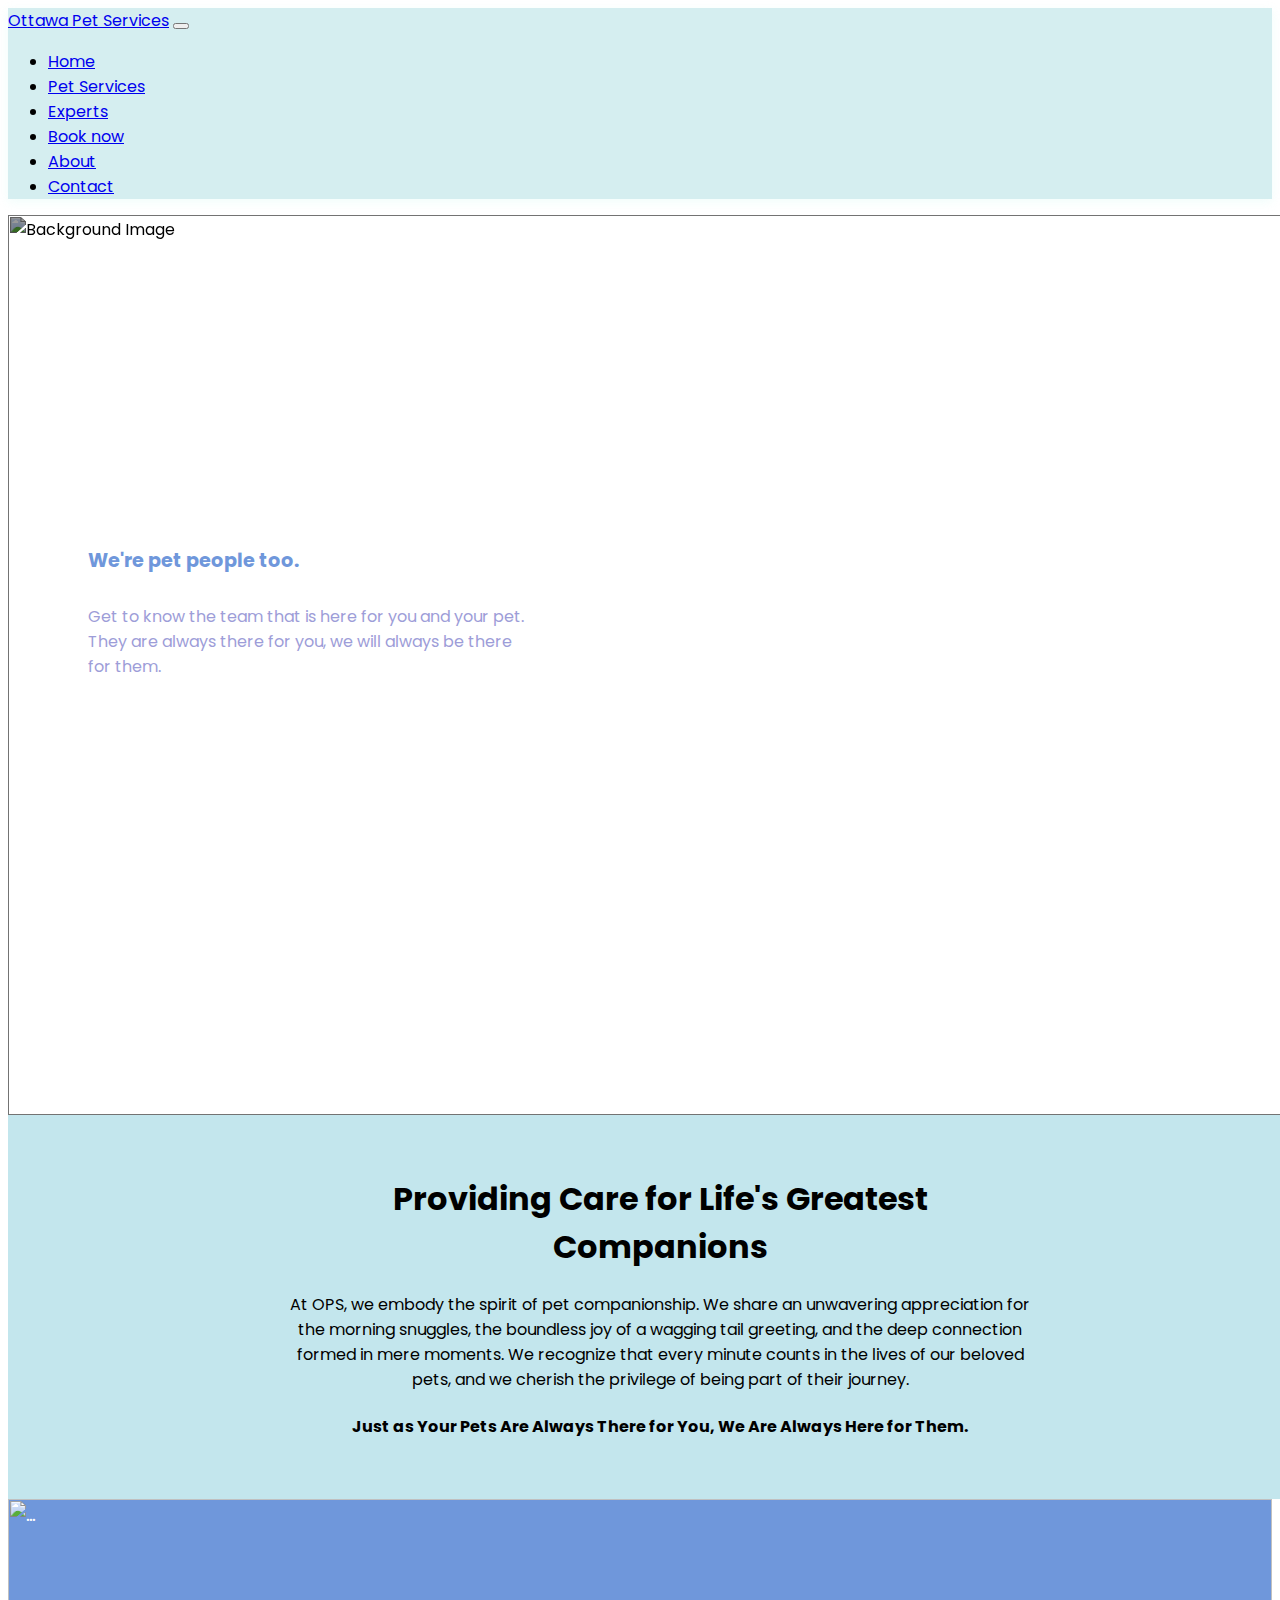
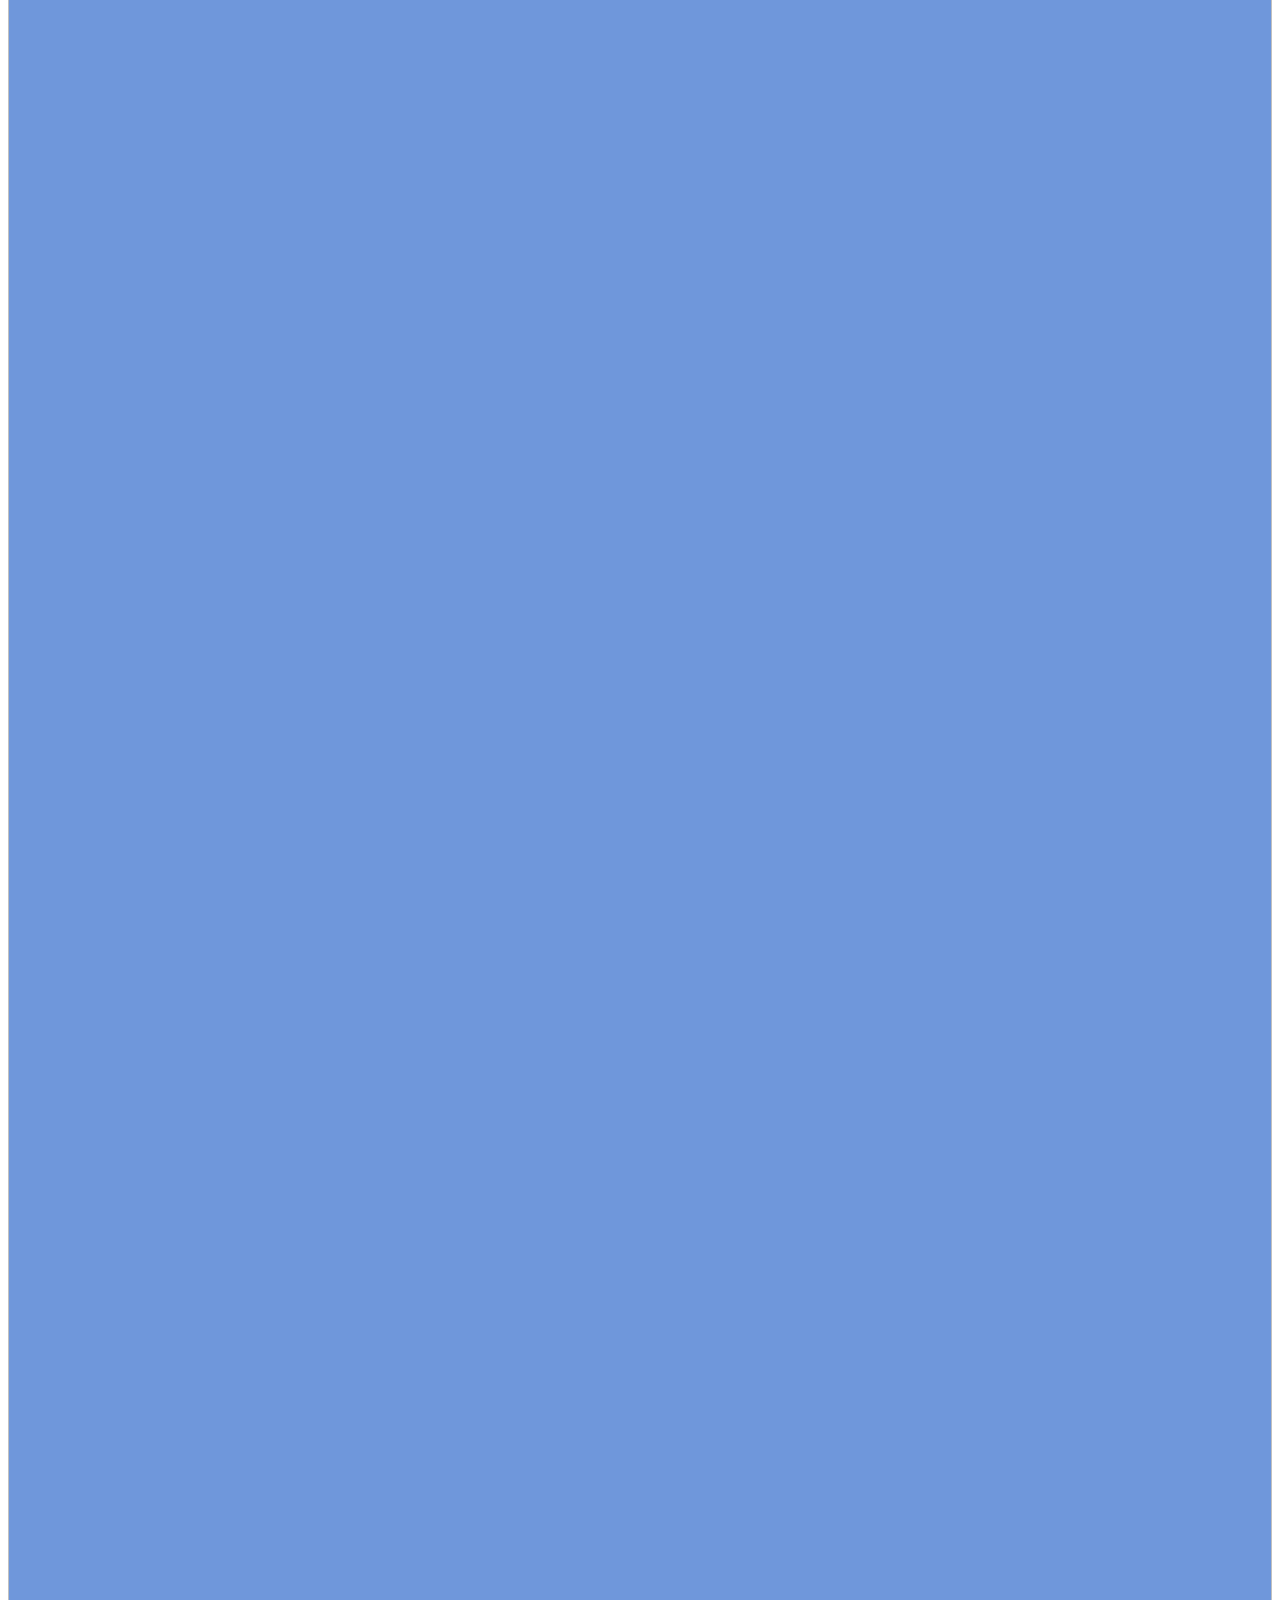
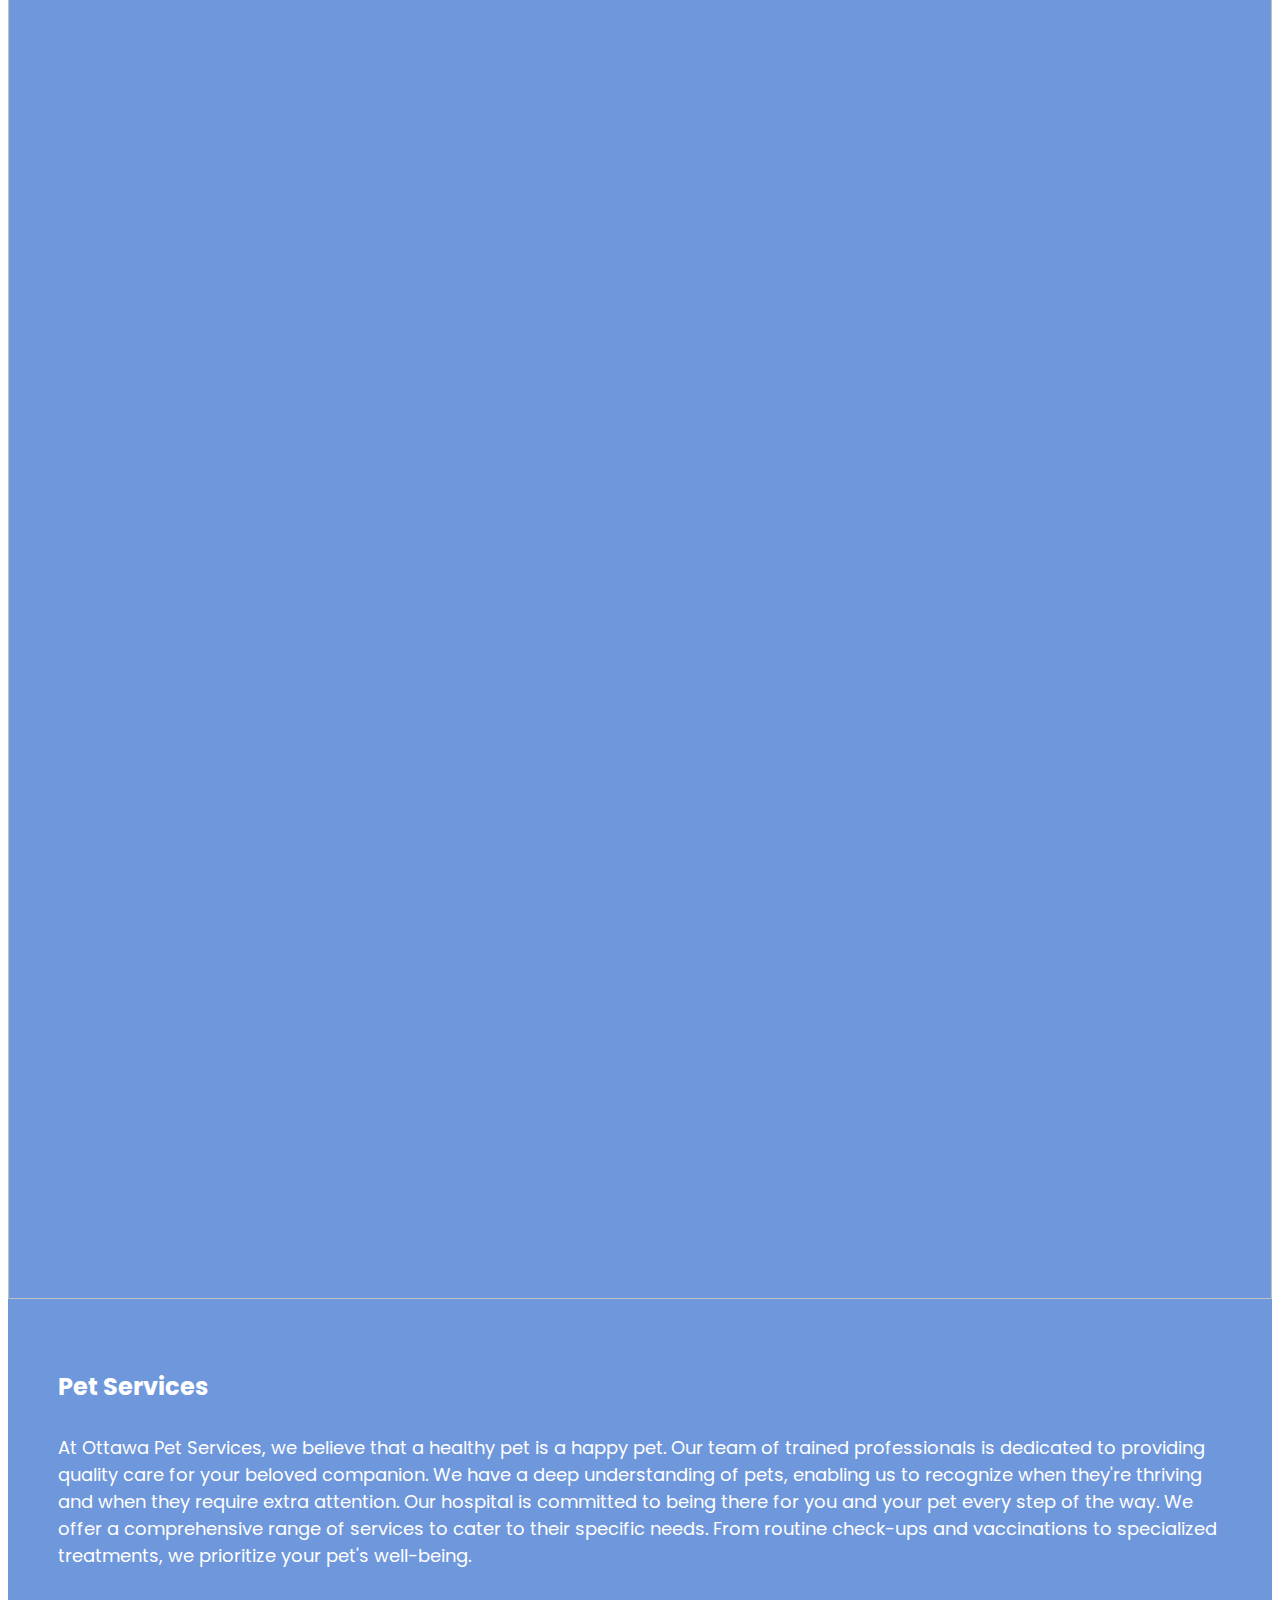
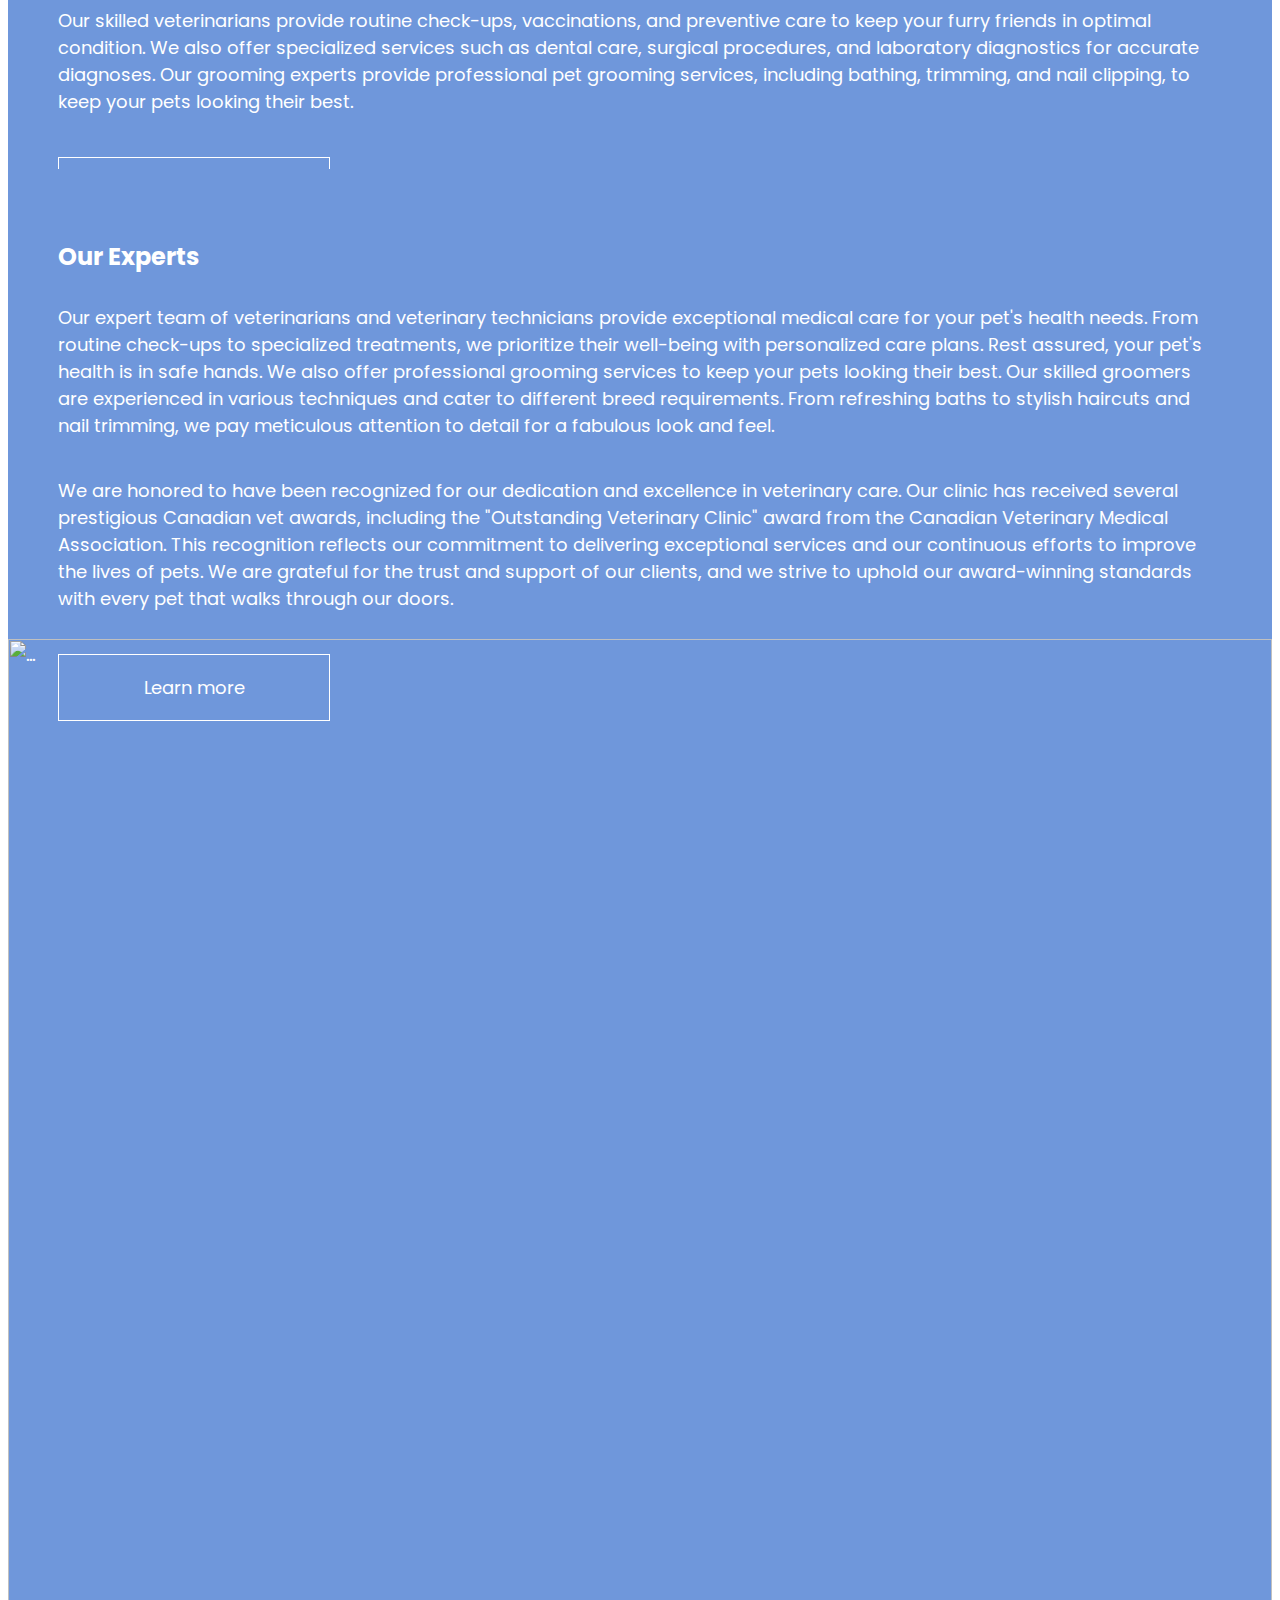
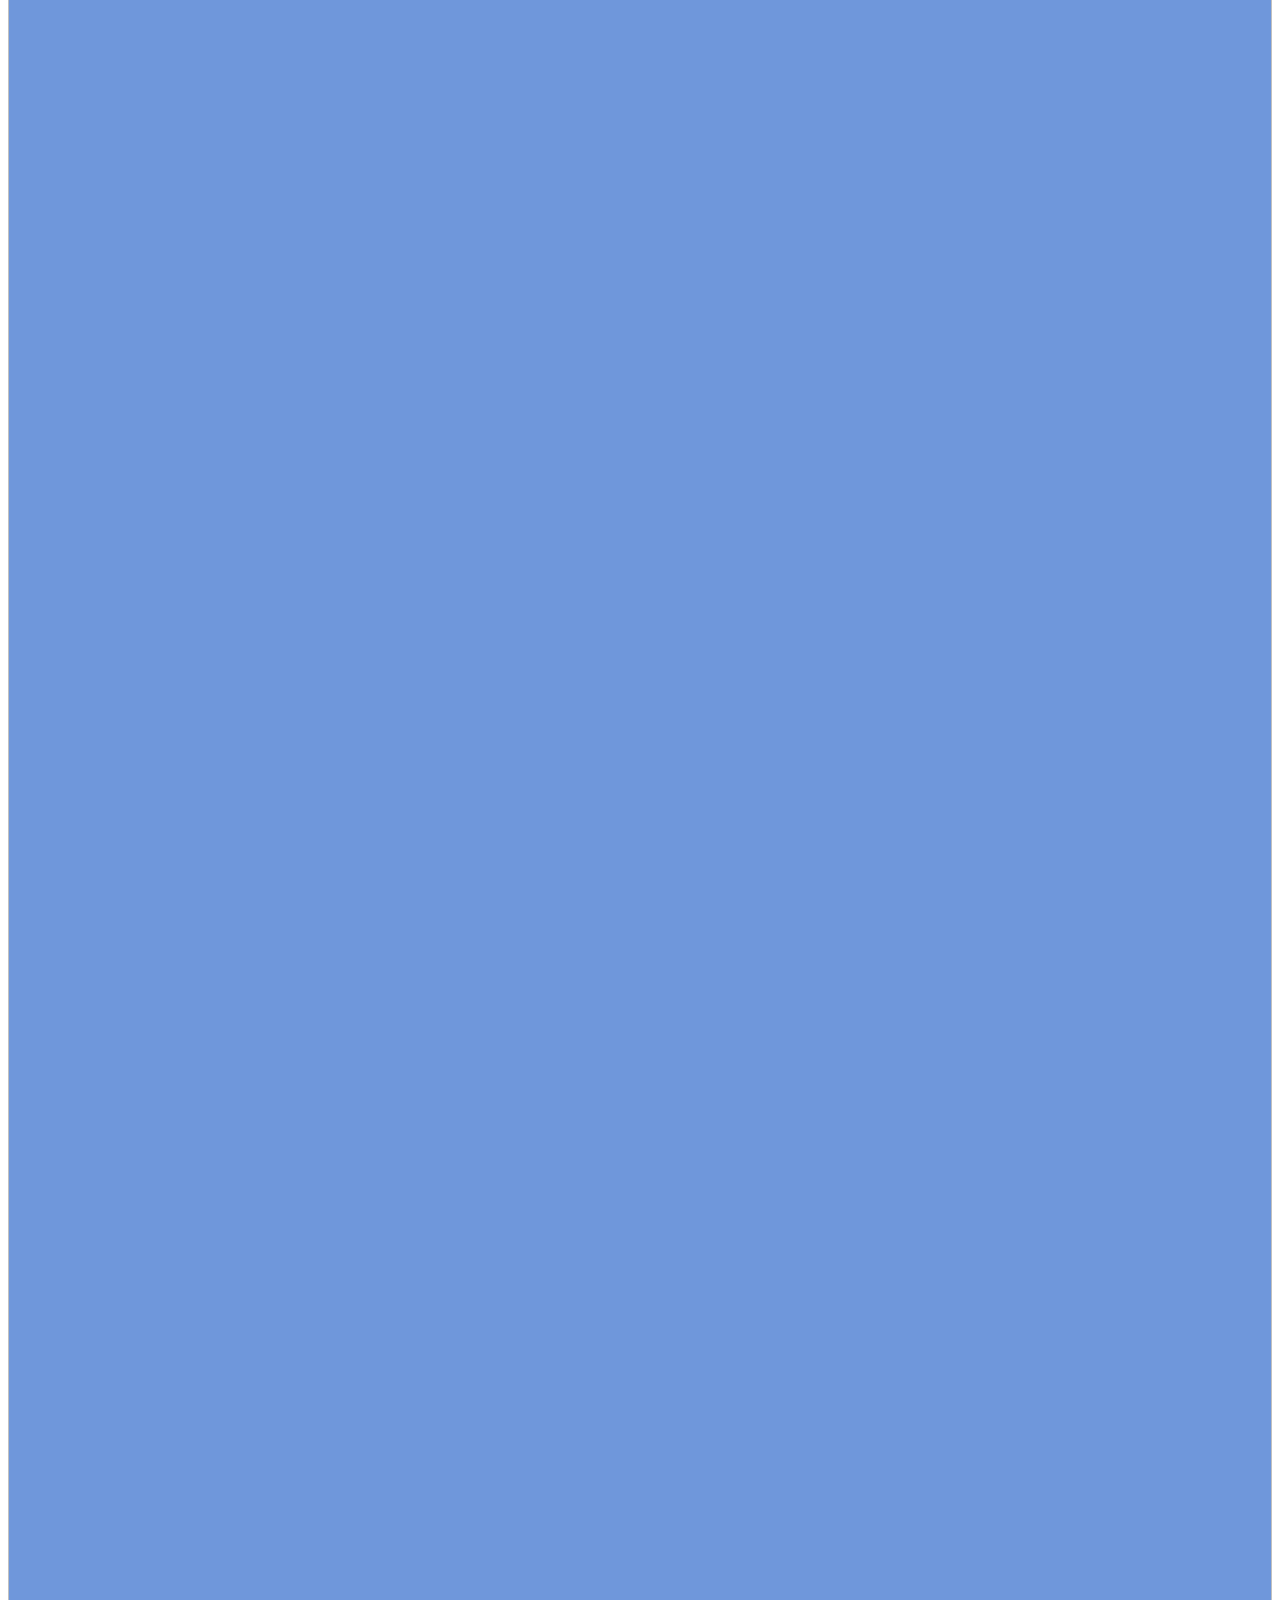
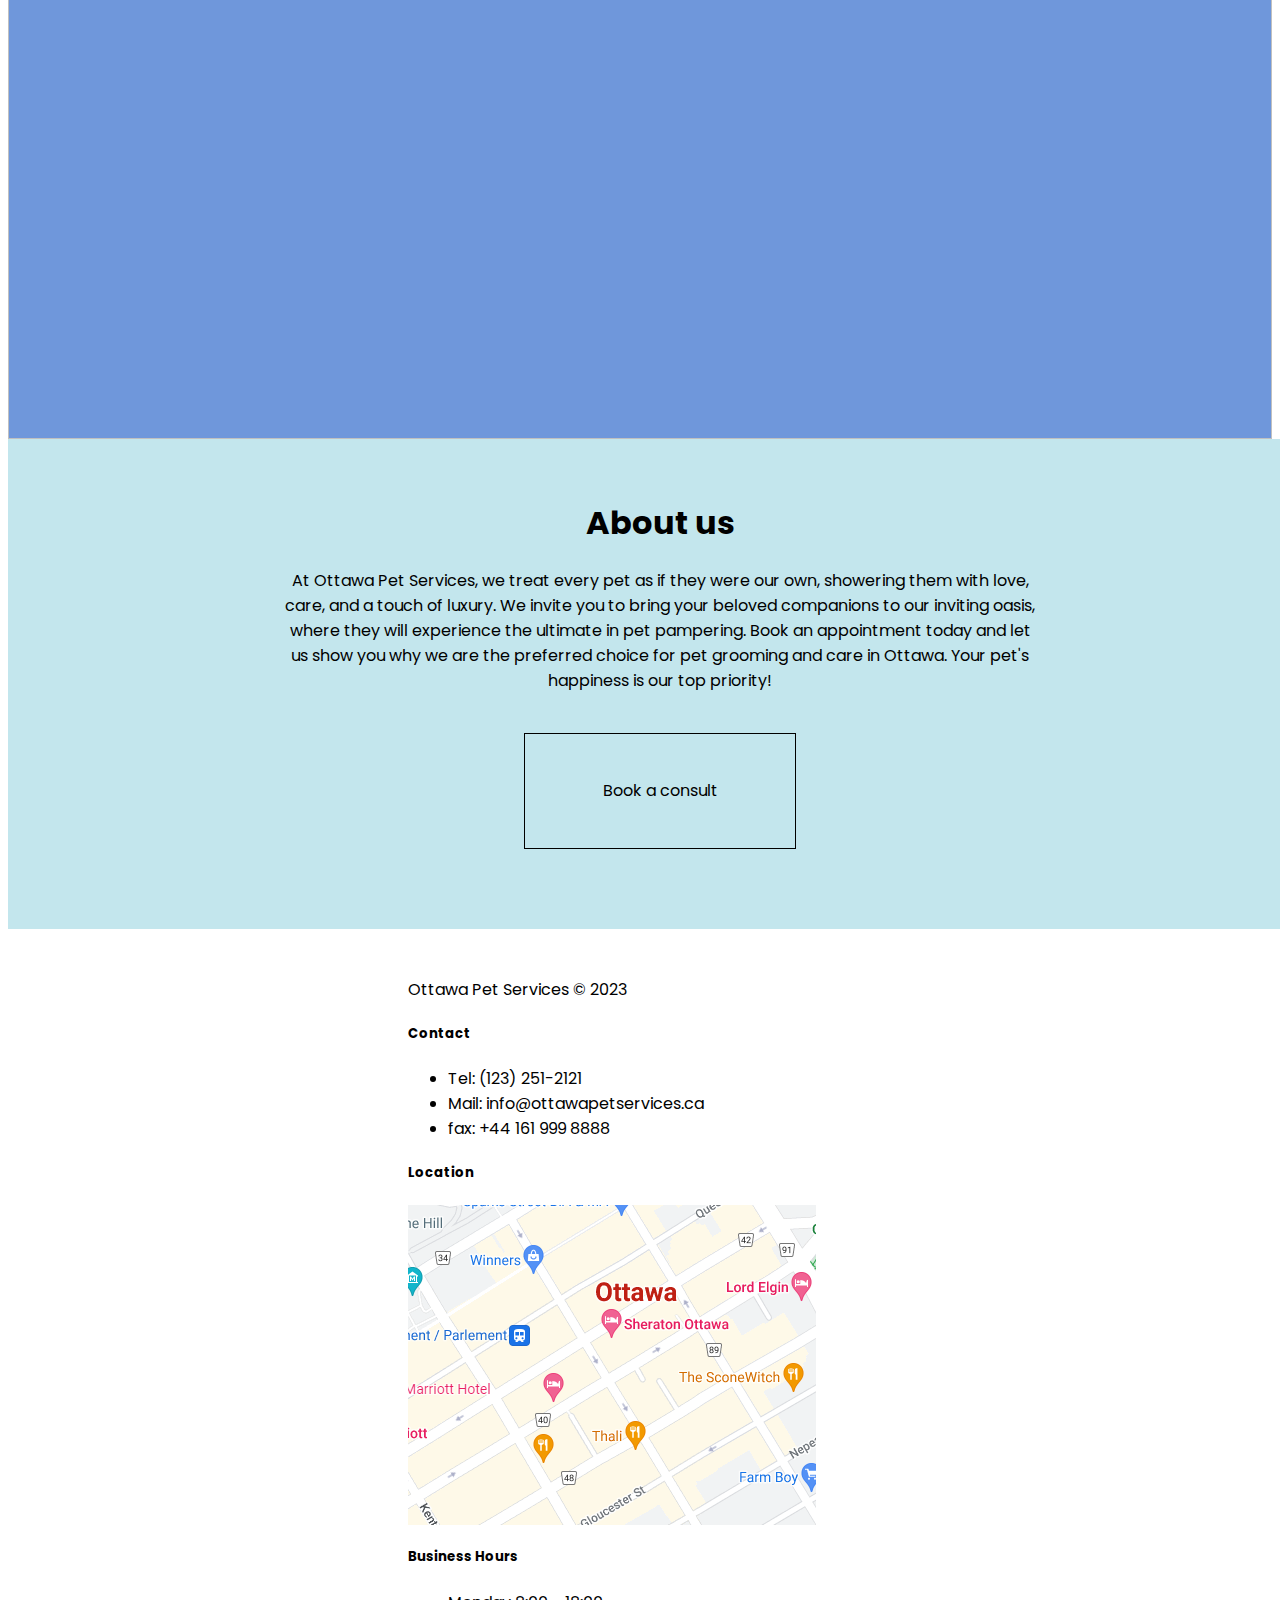
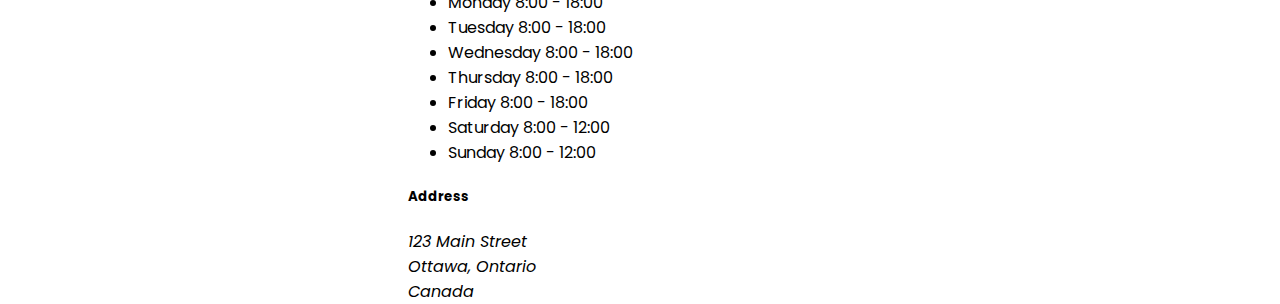
==== index.html @ 1dc5e710 "Add files via upload" ====
<html lang="en">
<head>
    <meta charset="UTF-8">
    <meta http-equiv="X-UA-Compatible" content="IE=edge">
    <meta name="viewport" content="width=device-width, initial-scale=1.0">
    <link href="https://cdn.jsdelivr.net/npm/bootstrap@5.0.2/dist/css/bootstrap.min.css" rel="stylesheet" integrity="sha384-EVSTQN3/azprG1Anm3QDgpJLIm9Nao0Yz1ztcQTwFspd3yD65VohhpuuCOmLASjC" crossorigin="anonymous">
    <link rel="stylesheet" href="styles.css">
    <title>Ottawa Pet Service</title>
</head>
<body>  
  <main>
      <!-- navbar -->
      <nav class="navbar navbar-expand-lg navbar-light fixed-top navbar-scrolled navbar-transparent">
        <div class="container-fluid">
          <a class="navbar-brand bold-text" href="#">
            <a class="navbar-brand" href="#">Ottawa Pet Services</a>
          </a>
          <button class="navbar-toggler" type="button" data-bs-toggle="collapse" data-bs-target="#navbarNavDropdown" aria-controls="navbarNavDropdown" aria-expanded="false" aria-label="Toggle navigation">
            <span class="navbar-toggler-icon"></span>
          </button>
          <div class="collapse navbar-collapse justify-content-end" id="navbarNavDropdown">
            <ul class="navbar-nav">
              <li class="nav-item">
                <a class="nav-link active" aria-current="page" href="#">Home</a>
              </li>
              <li class="nav-item">
                <a class="nav-link" href="services.html">Pet Services</a>
              </li>
              <li class="nav-item">
                <a class="nav-link" href="experts.html">Experts</a>
              </li>
              <li class="nav-item">
                <a class="nav-link" href="booking.html">Book now</a>
              </li>
              <li class="nav-item">
                <a class="nav-link" href="#about-container">About</a>
              </li>
              <li class="nav-item">
                <a class="nav-link" href="#footer">Contact</a>
              </li>
            </ul>
          </div>
        </div>
      </nav>
      
      <!-- scroll transition-->
      <script>
        const nav = document.querySelector('.navbar');
        window.addEventListener('scroll', () => {
          if (window.scrollY > 56) {
            nav.classList.add('navbar-scrolled');
          } else if (window.scrollY < 57) {
            nav.classList.remove('navbar-scrolled');
          }
        });
      </script>
    
      <!-- background image container 1-->
      <div class="bg-image-container">
          <img class="bg-image" src="https://images.unsplash.com/photo-1587300003388-59208cc962cb?ixlib=rb-4.0.3&ixid=M3wxMjA3fDB8MHxwaG90by1wYWdlfHx8fGVufDB8fHx8fA%3D%3D&auto=format&fit=crop&w=1740&q=80" alt="Background Image">
      
          <div class="container">
              <div class="textblock">
                  <h1 class="title">Meet Our Specialists</h1>
                  <h4 class="sub-title">We're pet people too.</h4>
                  <p>Get to know the team that is here for you and your pet. 
                      They are always there for you, we will always be there for them. 
                  </p>
                  
                  <a href="#first-card" class="btn">Learn more</a>
              </div>
          </div>
      </div>

          <div class="content-wrapper">
            <!-- Mission statement -->
            <div class="container-fluid custom-container">
              <div class="row">
                  <div class="col">
                      <div class="custom-container-inner">
                          <h1>Providing Care for Life's Greatest Companions</h1>
                          <p>At OPS, we embody the spirit of pet companionship. We share an unwavering appreciation for the morning snuggles, 
                              the boundless joy of a wagging tail greeting, and the deep connection formed in mere moments. We recognize that every 
                              minute counts in the lives of our beloved pets, and we cherish the privilege of being part of their journey.</p>
                          <h4>Just as Your Pets Are Always There for You, We Are Always Here for Them.</h4>
                      </div>
                  </div>
              </div>
          </div>

          <!-- Pet Services -->
          <div class="card mb-3" id="first-card">
            <div class="row g-0">
              <div class="col-md-6">
                <div class="image-container">
                  <img src="https://images.unsplash.com/photo-1589883661923-6476cb0ae9f2?ixlib=rb-4.0.3&ixid=M3wxMjA3fDB8MHxwaG90by1wYWdlfHx8fGVufDB8fHx8fA%3D%3D&auto=format&fit=crop&w=1674&q=80" class="img-fluid rounded-start faded-image" alt="...">
                </div>
              </div>
              <div class="col-md-6">
                <div class="card-body" style="margin-bottom: 50px;">
                  <h5 class="card-title" style="margin-bottom: 0px;">Pet Services</h5>
                  <p class="card-text">At Ottawa Pet Services, we believe that a healthy pet is a happy pet. Our team of trained professionals is dedicated to providing quality care for your beloved companion. We have a deep understanding of pets, enabling us to recognize when they're thriving and when they require extra attention.
          
                    Our hospital is committed to being there for you and your pet every step of the way. We offer a comprehensive range of services to cater to their specific needs. From routine check-ups and vaccinations to specialized treatments, we prioritize your pet's well-being.</p>
                  <p>Our skilled veterinarians provide routine check-ups, vaccinations, and preventive care to keep your furry friends in optimal condition. We also offer specialized services such as dental care, surgical procedures, and laboratory diagnostics for accurate diagnoses. Our grooming experts provide professional pet grooming services, including bathing, trimming, and nail clipping, to keep your pets looking their best.</p>
                  <a href="services.html" class="btn">View Services</a>
                </div>
              </div>
            </div>
          </div>
          
          <!-- Our Experts -->
          <div class="card mb-3" id="second-card">
            <div class="row g-0">
              <div class="col-md-6">
                <div class="card-body" style="margin-bottom: 50px;">
                  <h5 class="card-title" style="margin-bottom: 0px;">Our Experts</h5>
                  <p class="card-text">Our expert team of veterinarians and veterinary technicians provide exceptional medical care for your pet's health needs. From routine check-ups to specialized treatments, we prioritize their well-being with personalized care plans. Rest assured, your pet's health is in safe hands.

                    We also offer professional grooming services to keep your pets looking their best. Our skilled groomers are experienced in various techniques and cater to different breed requirements. From refreshing baths to stylish haircuts and nail trimming, we pay meticulous attention to detail for a fabulous look and feel.</p>
                  <p>We are honored to have been recognized for our dedication and excellence in veterinary care. Our clinic has received several prestigious Canadian vet awards, including the "Outstanding Veterinary Clinic" award from the Canadian Veterinary Medical Association. This recognition reflects our commitment to delivering exceptional services and our continuous efforts to improve the lives of pets. We are grateful for the trust and support of our clients, and we strive to uphold our award-winning standards with every pet that walks through our doors.
                  </p>
                    <a href="experts.html" class="btn">Learn more</a>
                </div>
              </div>
              <div class="col-md-6">
                <div class="image-container">
                  <img src="https://images.unsplash.com/photo-1522276498395-f4f68f7f8454?ixlib=rb-4.0.3&ixid=M3wxMjA3fDB8MHxwaG90by1wYWdlfHx8fGVufDB8fHx8fA%3D%3D&auto=format&fit=crop&w=1738&q=80" class="img-fluid rounded-start faded-image" alt="...">
                </div>
              </div>
            </div>
          </div>
          
          <!-- About -->
          <div class="container-fluid custom-container" id="about-container">
            <div class="row">
              <div class="col">
                <div class="custom-container-inner">
                  <h1>About us</h1>
                  <p>At Ottawa Pet Services, we treat every pet as if they were our own, showering them with love, care, and a touch of luxury. 
                    We invite you to bring your beloved companions to our inviting oasis, where they will experience the ultimate in pet pampering. 
                    Book an appointment today and let us show you why we are the preferred choice for pet grooming and care in Ottawa. 
                    Your pet's happiness is our top priority!</p>
                    <a href="booking.html" class="btn" style="margin-bottom: 20px; color:black; border: 1px solid black;">Book a consult</a>
                </div>
              </div>
            </div>
          </div>
  </main>
  <footer class="row row-cols-1 row-cols-sm-2 row-cols-md-5 py-5 my-5 border-top" id="footer" style="margin-left: 400px; margin-right: 400px;">
    
    <div class="col mb-3">
      <a href="/" class="d-flex align-items-center mb-3 link-dark text-decoration-none">
        <svg class="bi me-2" width="40" height="32"><use xlink:href="#bootstrap"></use></svg>
      </a>
      <p class="text-muted">Ottawa Pet Services © 2023</p>
    </div>

    <!-- email etc -->
    <div class="col mb-3">
      <h5>Contact</h5>
      <ul class="nav flex-column">
        <li class="nav-item mb-2"><a class="nav-link p-0 text-muted">Tel: (123) 251-2121</a></li>
        <li class="nav-item mb-2"><a class="nav-link p-0 text-muted">Mail: info@ottawapetservices.ca</a></li>
        <li class="nav-item mb-2"><a class="nav-link p-0 text-muted">fax: +44 161 999 8888</a></li>
      </ul>
    </div>

    <!-- location -->
    <div class="col mb-3">
      <h5>Location</h5>
      <div style="max-width: 100%;">
        <img src="Capture.PNG" alt="map" style="max-width: 100%;">
      </div>
    </div>
  
    <!-- hours -->
    <div class="col mb-3">
      <h5>Business Hours</h5>
      <ul class="nav flex-column">
        <li class="nav-item mb-2"><a class="nav-link p-0 text-muted">Monday 8:00 - 18:00</a></li>
        <li class="nav-item mb-2"><a class="nav-link p-0 text-muted">Tuesday 8:00 - 18:00</a></li>
        <li class="nav-item mb-2"><a class="nav-link p-0 text-muted">Wednesday 8:00 - 18:00</a></li>
        <li class="nav-item mb-2"><a class="nav-link p-0 text-muted">Thursday 8:00 - 18:00</a></li>
        <li class="nav-item mb-2"><a class="nav-link p-0 text-muted">Friday 8:00 - 18:00</a></li>
        <li class="nav-item mb-2"><a class="nav-link p-0 text-muted">Saturday 8:00 - 12:00</a></li>
        <li class="nav-item mb-2"><a class="nav-link p-0 text-muted">Sunday 8:00 - 12:00</a></li>
      </ul>
    </div>


    <!-- address -->
    <div class="col mb-3">
      <h5>Address</h5>
      <address>
        123 Main Street<br>
        Ottawa, Ontario<br>
        Canada<br>
      </address>
    </div>

  </footer>
  <script src="https://cdn.jsdelivr.net/npm/bootstrap@5.0.2/dist/js/bootstrap.bundle.min.js" integrity="sha384-MrcW6ZMFYlzcLA8Nl+NtUVF0sA7MsXsP1UyJoMp4YLEuNSfAP+JcXn/tWtIaxVXM" crossorigin="anonymous"></script>
</body>
</html>
---- styles.css ----
@import url('https://fonts.googleapis.com/css2?family=Poppins:wght@300;400;500;600;700&display=swap');

body {
  height: 3000px;
  overflow-x: hidden; 
  font-family: 'Poppins', sans-serif;

}

.bg-image { 
    width: 100vw; 
    height: 100vh; 
    object-fit: cover; 
    position: absolute; 
    top: 0; 
    left: 0; 
    z-index: -1; 
    filter: brightness(0.6); 
}

.navbar { 
    transition: all 0.5s; 
}

.navbar-scrolled { 
    background-color: #d5eef0; 
    box-shadow: 0 3px 10px rgba(155, 240, 226, 0.15); 
}

.bg-image-container {
    position: relative;
    height: 100vh;
    display: flex;
    align-items: center;
    justify-content: center;
}

.bg-image-text {
    font-size: 32px;
    color: rgb(253, 253, 253);
    font-family: Arial, sans-serif;
    text-shadow: 2px 2px 4px rgba(0, 0, 0, 0.5);
    z-index: 1;
}

.container {
    width: 100%;
    max-width: 1000px;
    margin: auto;
    height: 600px;
    background-color: transparent; /* Transparent white */
    padding: 4rem 5rem;
    position: absolute;
    bottom: 0;
    left: 0;
    display: flex;
    align-items: flex-start; /* Align items to the top */
    justify-content: flex-start; /* Align content to the left */
}

.textblock {
    width: 100%;
    max-width: 45%;
    font-family: 'Poppins', sans-serif;
}

.textblock .title {
    text-align: left;
    text-transform: uppercase;
    color: #fff;
    margin-bottom: 1.5rem;
}

.textblock .sub-title {
    text-align: left;
    font-size: 1.2rem;
    color: #6f97db;
    margin-bottom: 1.8rem;
}

.textblock p {
    margin-bottom: 1.3rem;
    color:rgb(157, 157, 216)
}

a.btn {
  border: 1px solid #fff;
  color: #fff;
  padding: 1.2rem 2.2rem;
  margin-top: 1.5rem;
  text-decoration: none;
  display: inline-flex; /* Use inline-flex instead of inline-block */
  align-items: center; /* Center vertically */
  justify-content: center; /* Center horizontally */
  text-align: center; /* Center text horizontally */
}


.custom-container {
    background-color: #C3E6ED;
    text-align: center;
    padding: 20px;
    width: 100%;
}

.custom-container-inner {
    max-width: 750px;
    margin: 0 auto;
    margin-top: 40px; 
    margin-bottom: 40px;
}

.custom-container h1,
.custom-container h4,
.custom-container p {
    text-align: center;
}

.card {
  background-color: #6f97db;
  color: #fff;
  text-align: left;
  font-size: 18px;
  width: 100%;
  overflow: hidden;
}

.card-body {
  display: flex;
  flex-direction: column;
  justify-content: space-between;
  height: 400px;
  padding: 20px 50px 0;
}

.image-container {
  margin-bottom: 0px;
}

.image-container img {
  width: 100%;
  height: auto;
}

.card-title {
  font-size: 24px;
  text-align: left; /* Center horizontally within the card */
  margin-top: 50px; 
}

.card-text {
  margin-top: 30px;
  margin-bottom: 20px;
}

.btn {
  margin-top: 20px;
  margin-bottom: 175px;
  height: 75px;
  width: 200px;
  border: 1px solid #fff;
  color: #fff;
  padding: 1.2rem 2.2rem;
  text-decoration: none;
  display: inline-block;
  background-color: transparent;
  transition: background-color 0.3s ease;
  text-align: center;
}

.btn:hover {
  background-color: #fff;
  color: #000000;
}

.btn:active {
  background-color: #fff;
  color: #000000;
}

#first-card,
#second-card,
#about-container {
  margin-bottom: 0 !important;
}

.dropdown-menu {
  background-color: transparent !important;
  border: 1px solid white !important;

}

.dropdown-menu a {
  color: white !important;
}
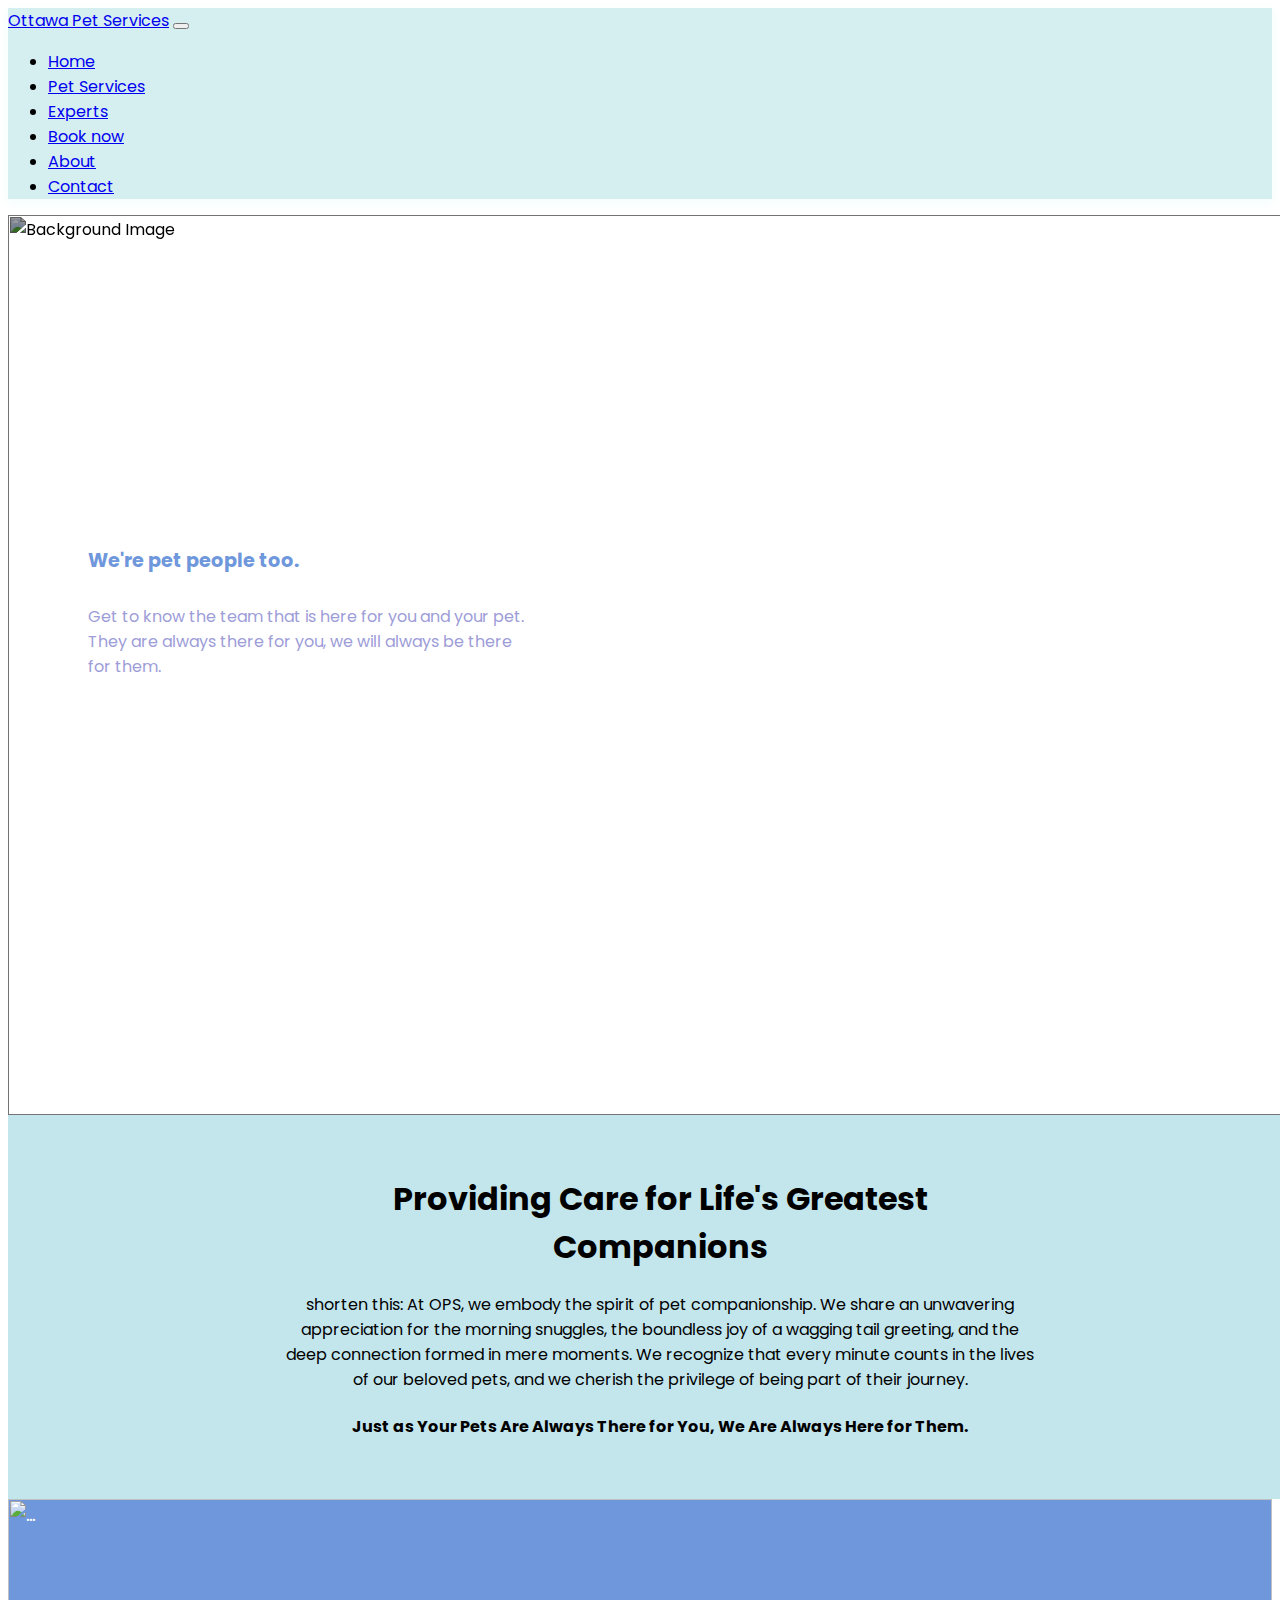
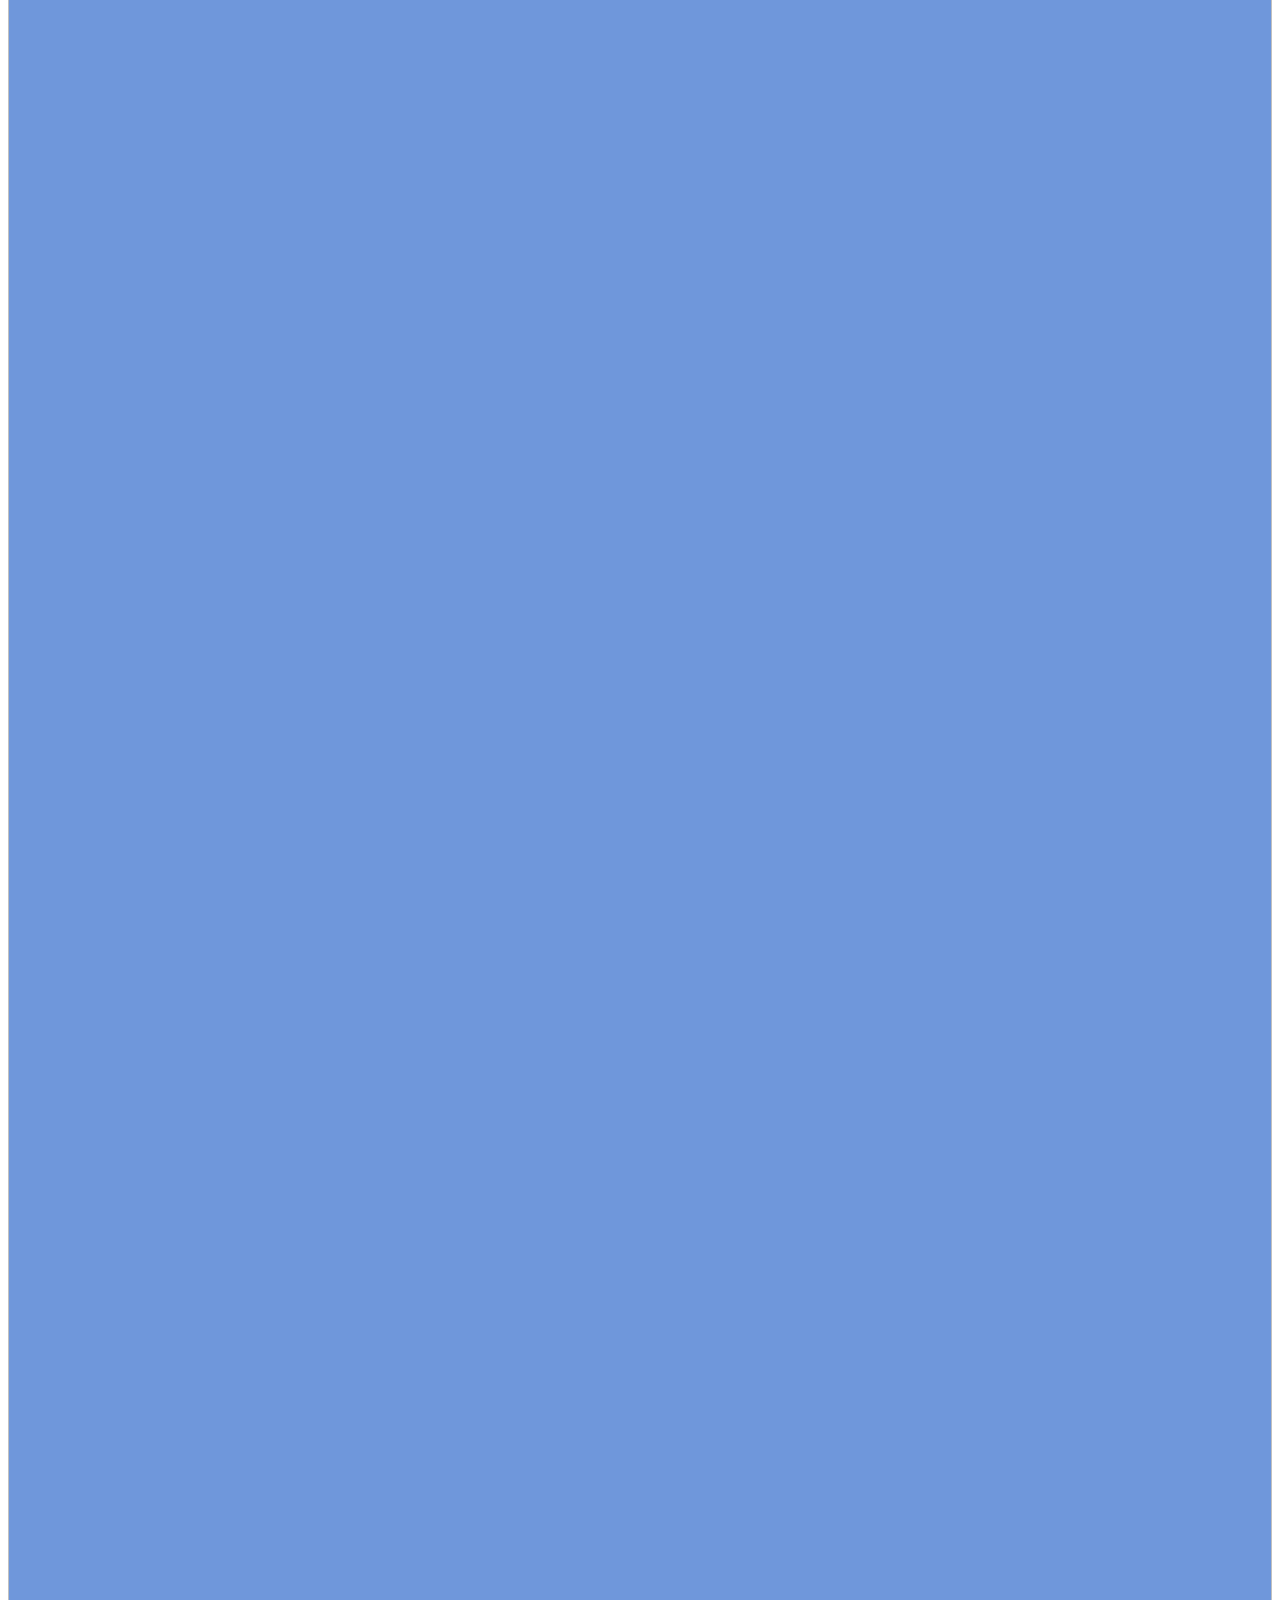
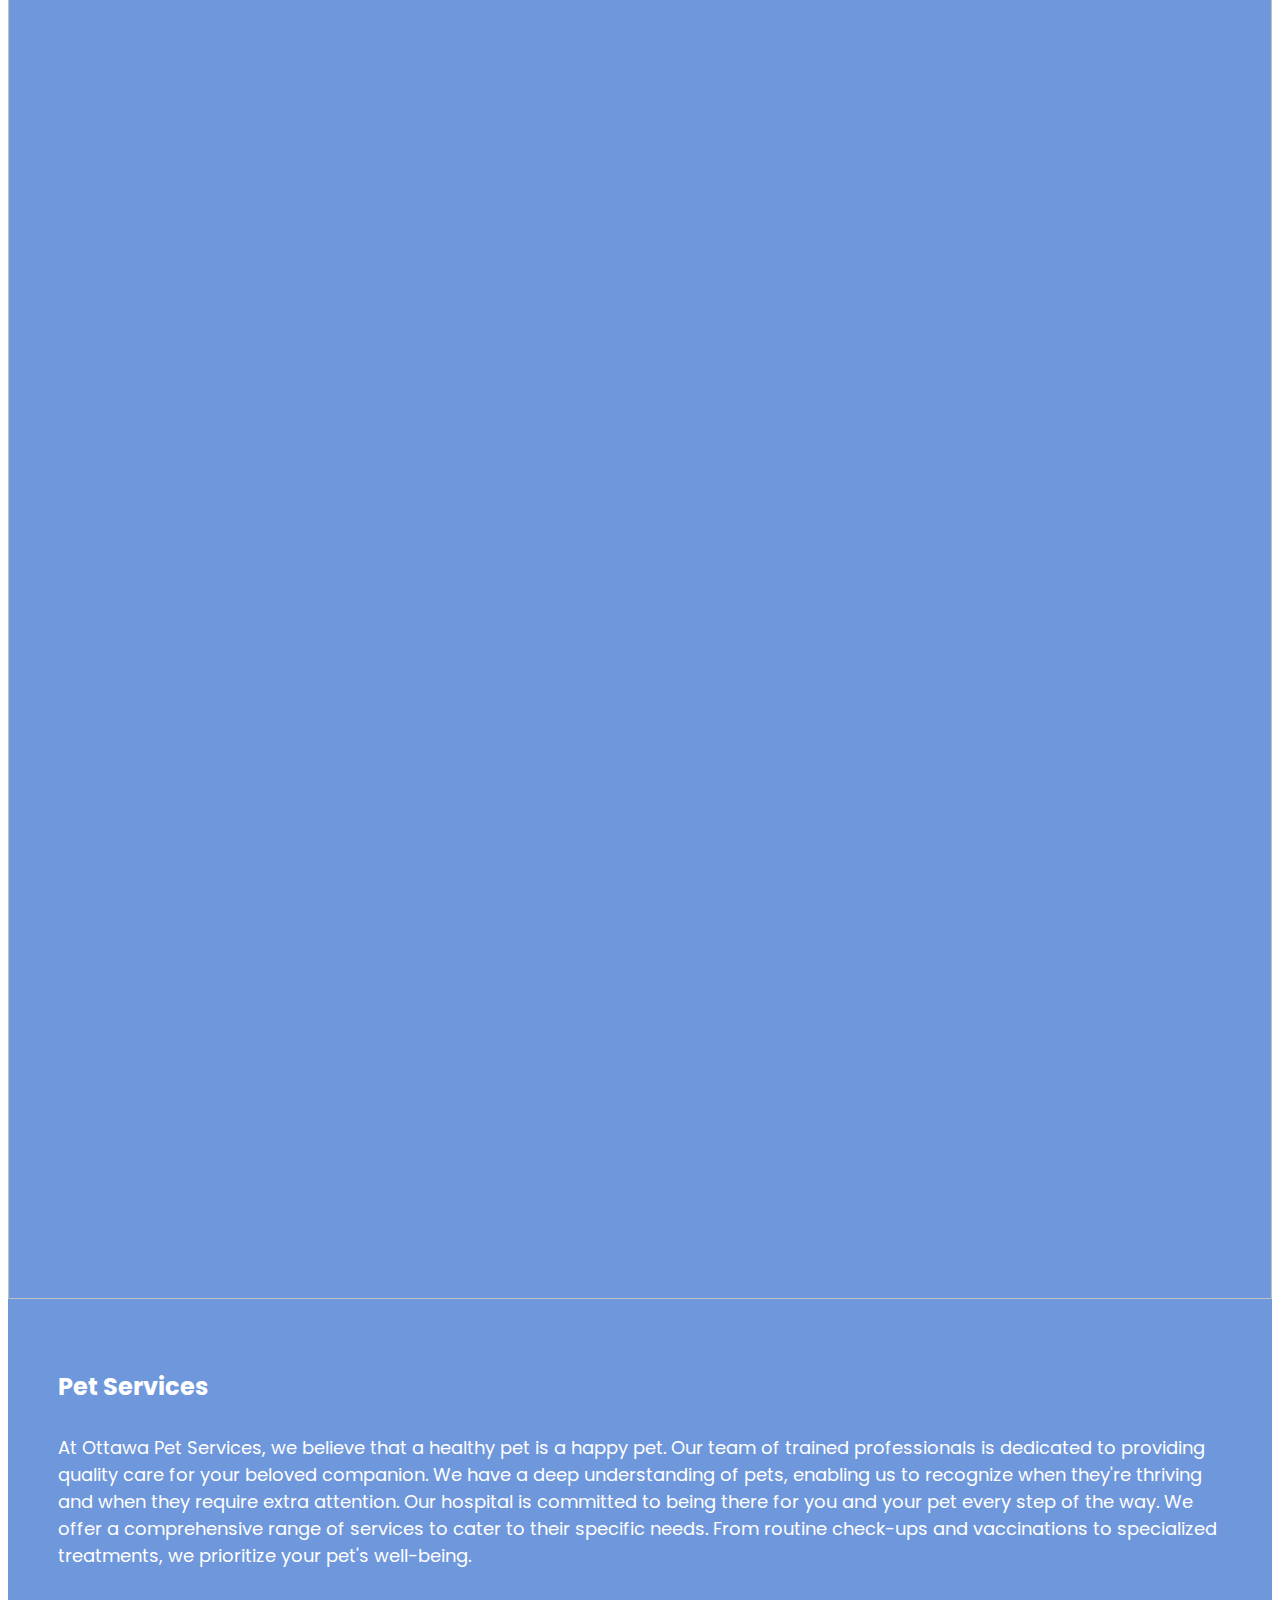
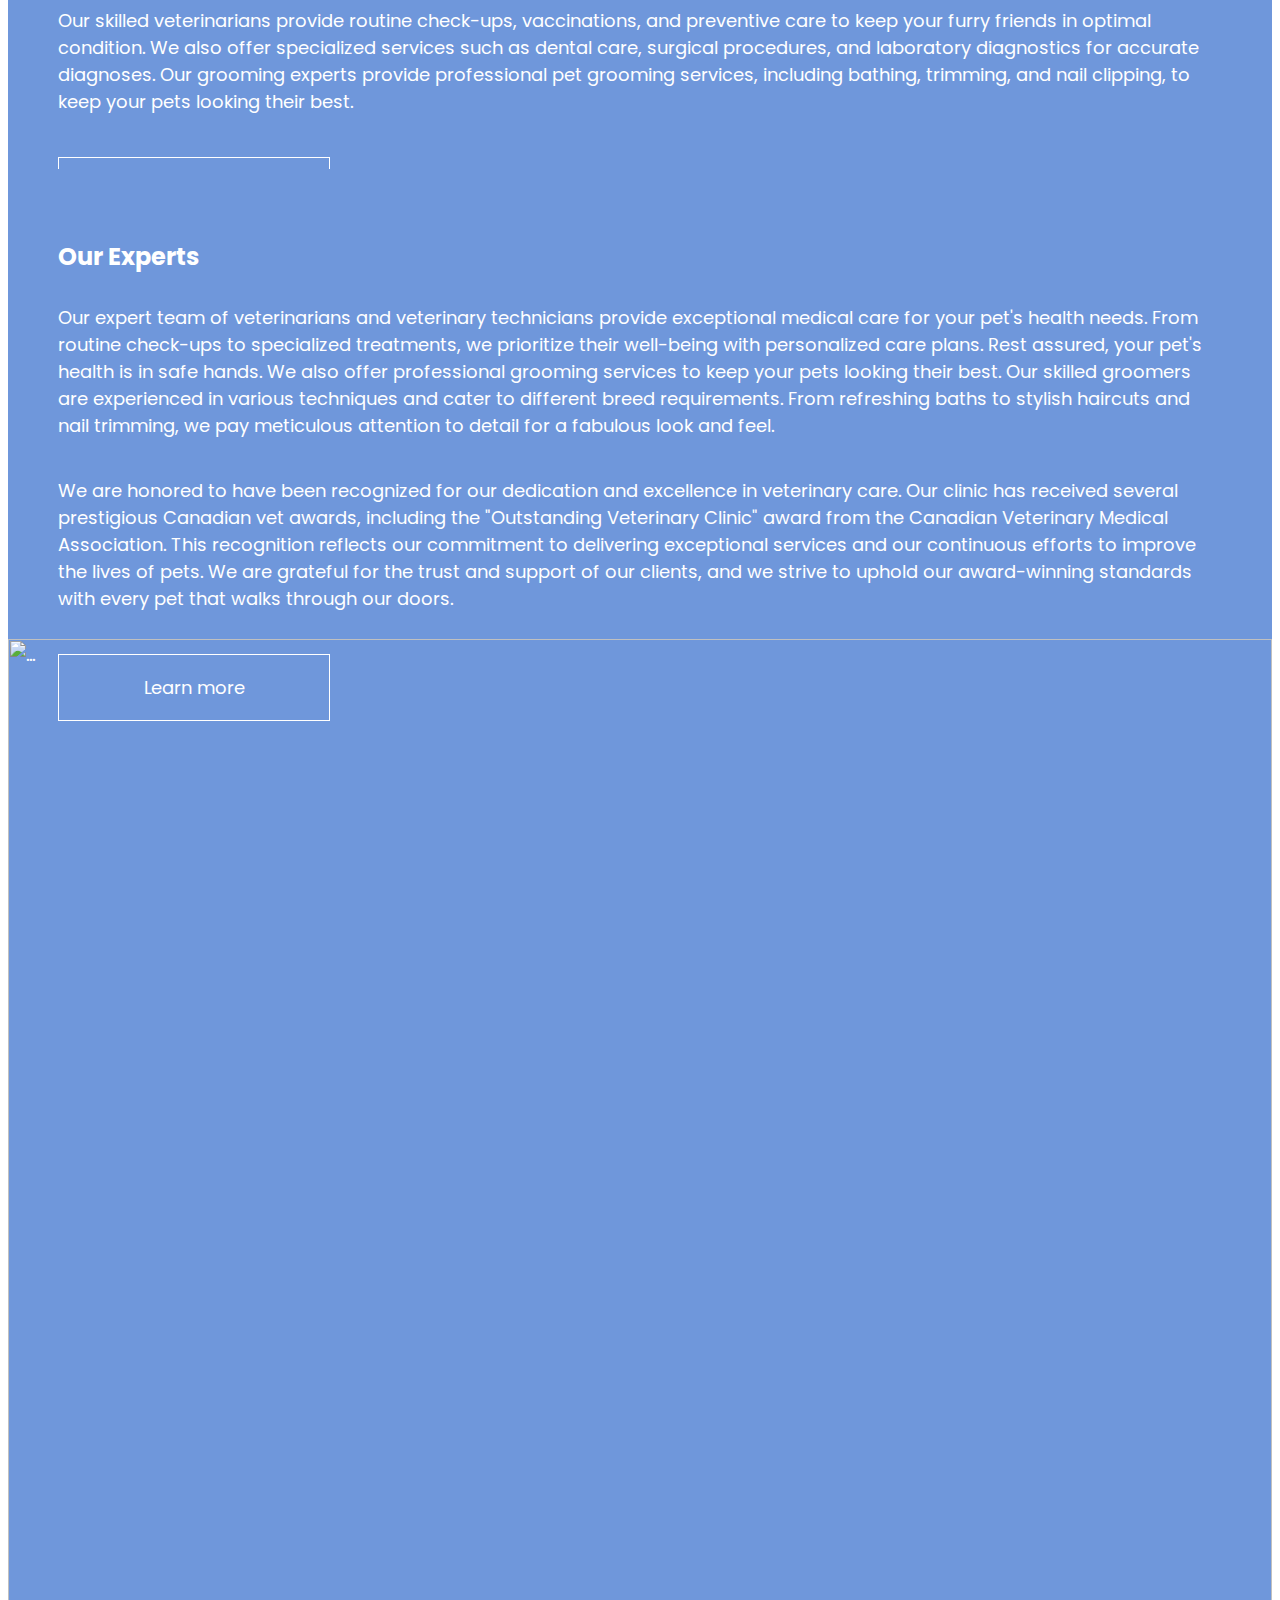
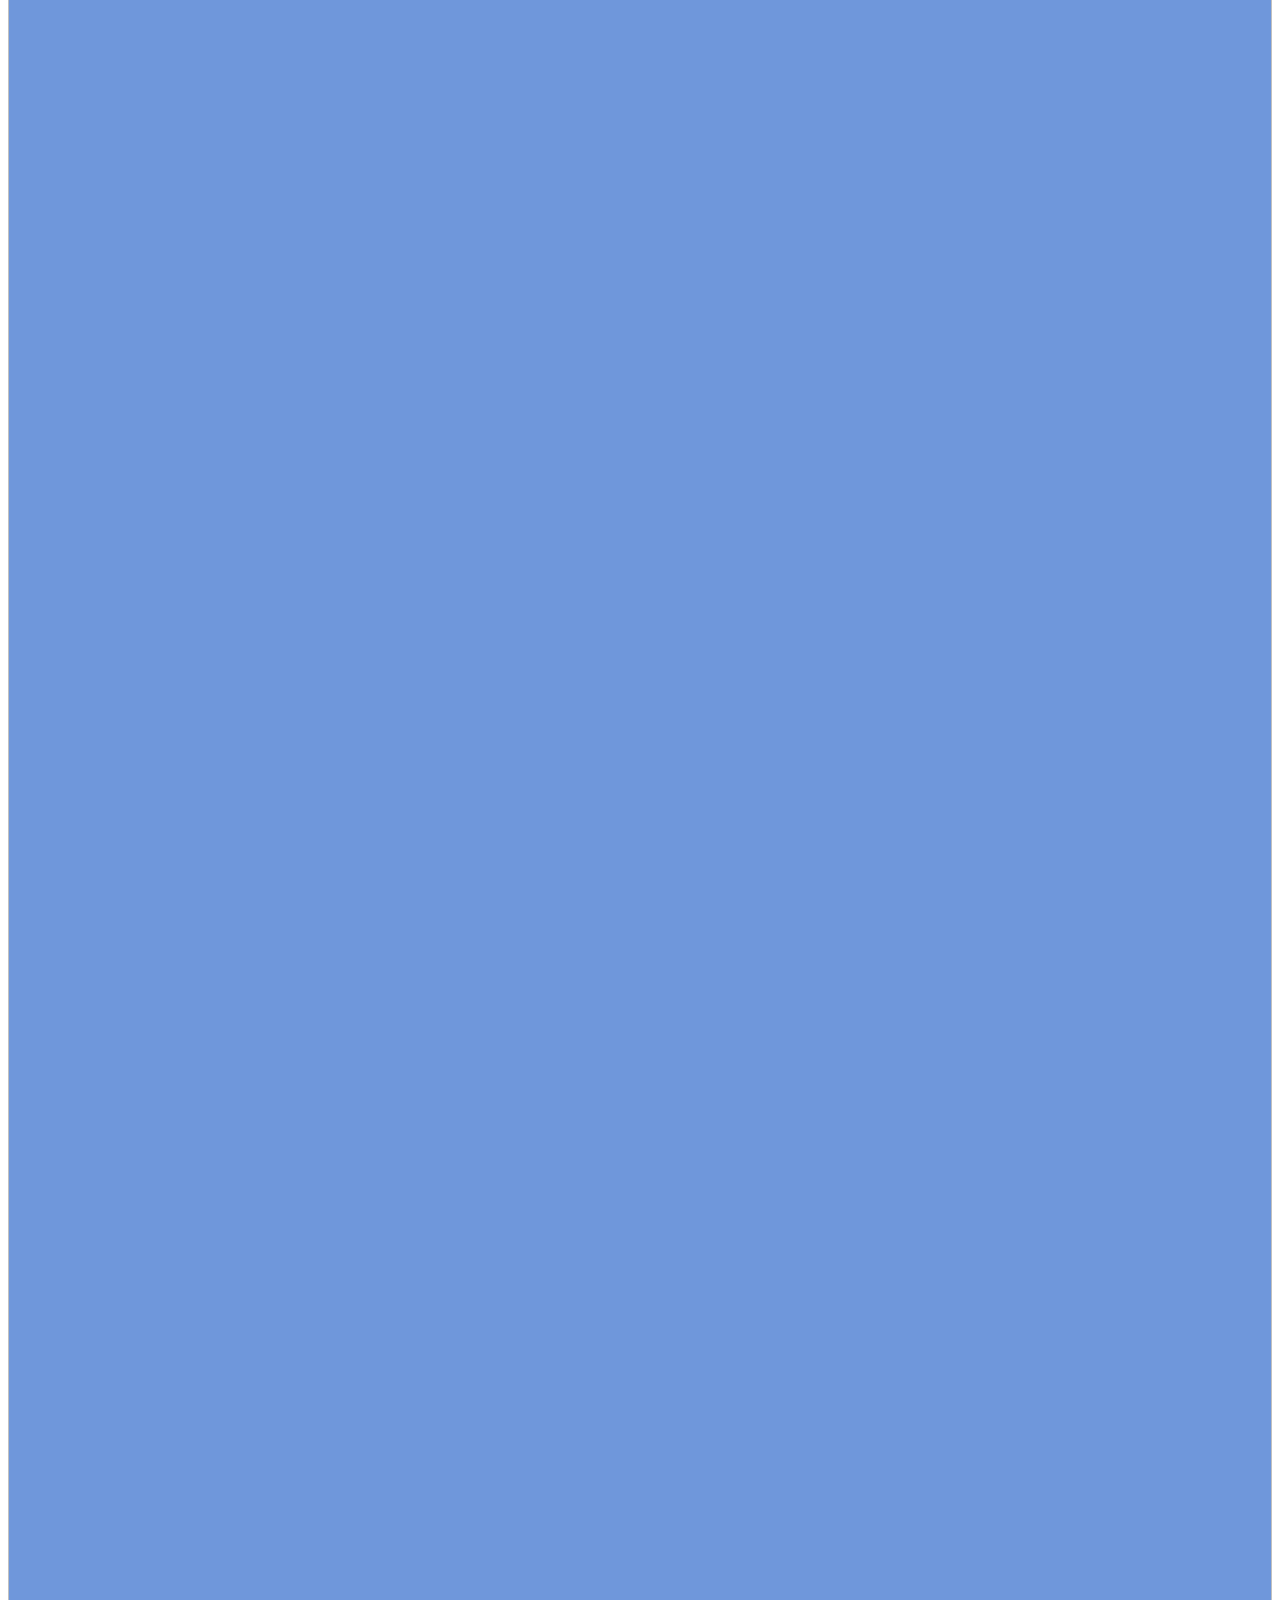
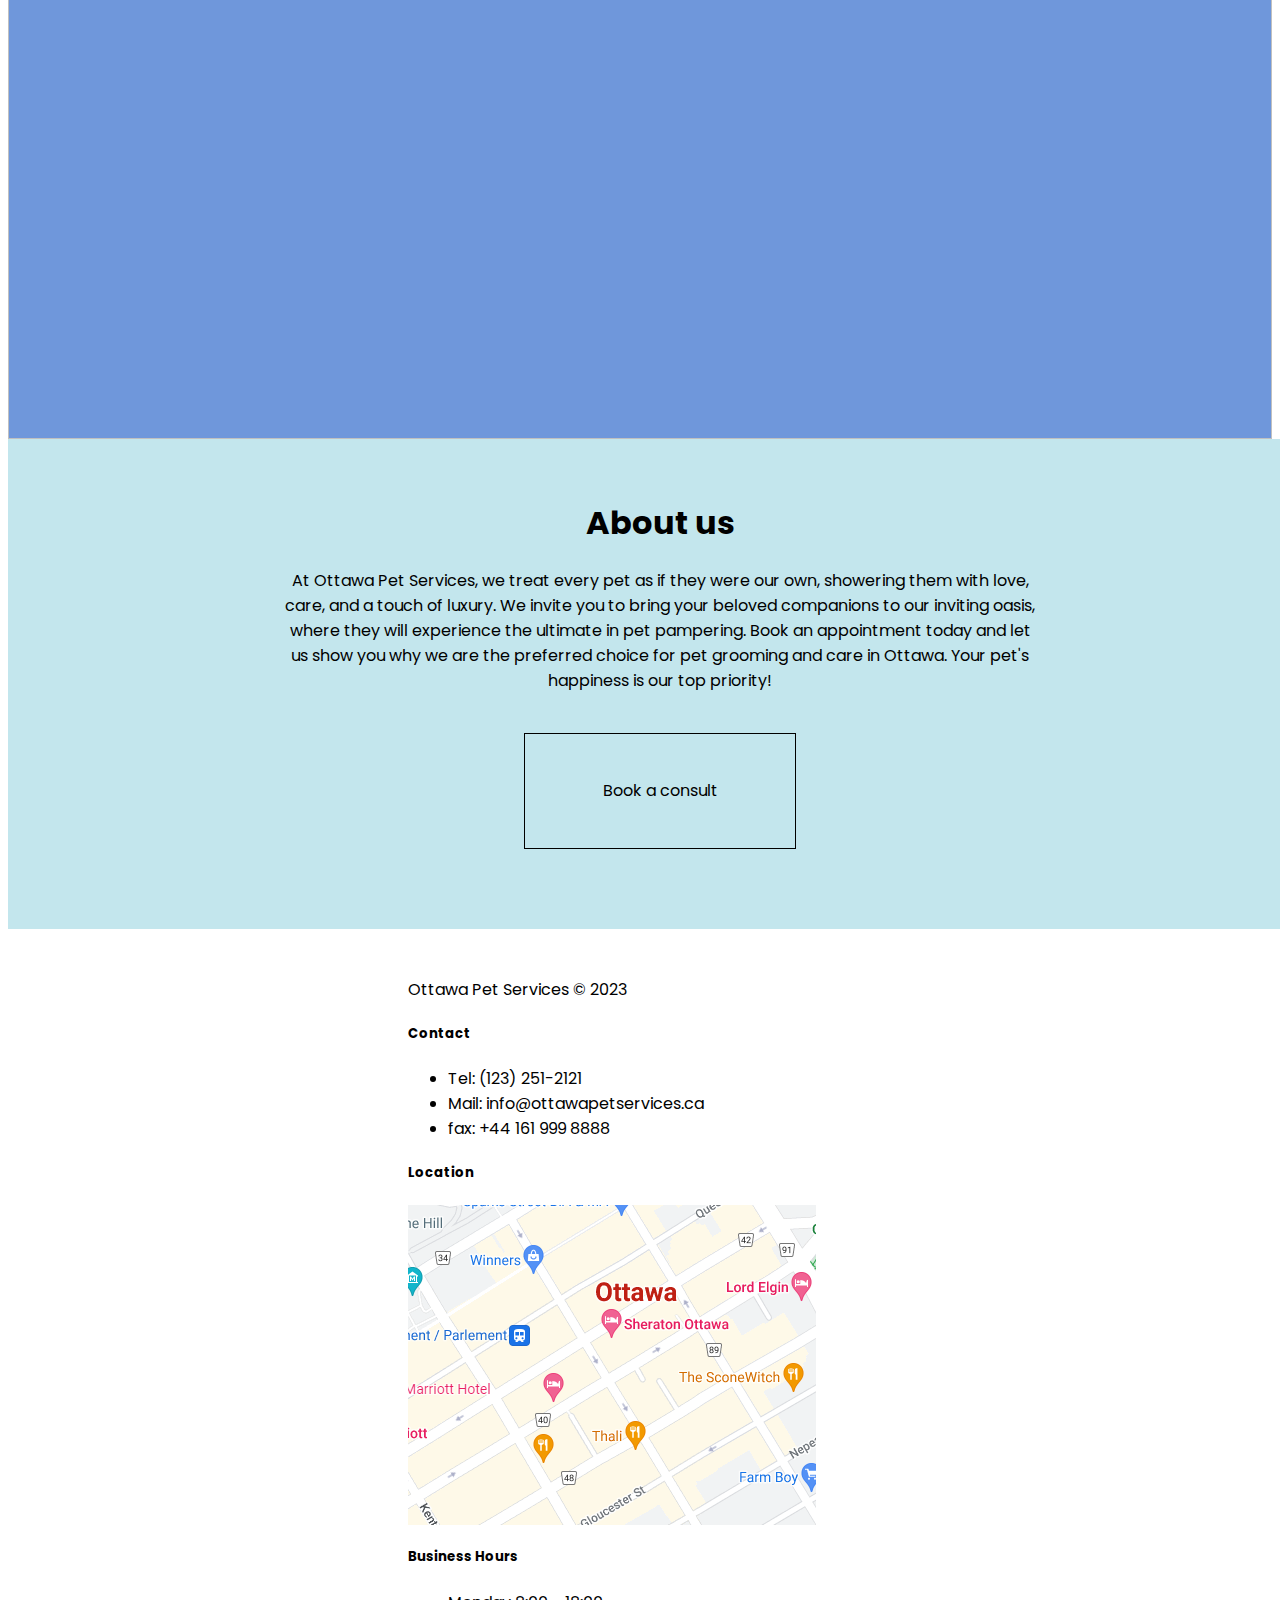
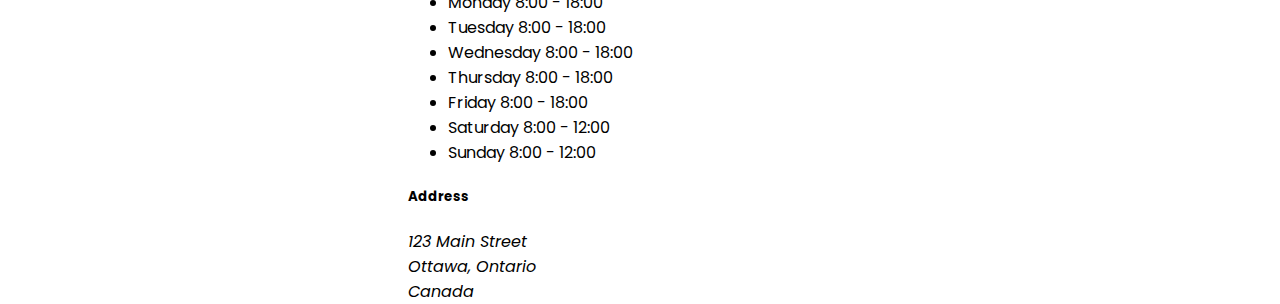
==== commit 23a84ea0: "Update index.html" ====
--- a/index.html
+++ b/index.html
@@ -15,7 +15,14 @@
           <a class="navbar-brand bold-text" href="#">
             <a class="navbar-brand" href="#">Ottawa Pet Services</a>
           </a>
-          <button class="navbar-toggler" type="button" data-bs-toggle="collapse" data-bs-target="#navbarNavDropdown" aria-controls="navbarNavDropdown" aria-expanded="false" aria-label="Toggle navigation">
+          <button 
+            class="navbar-toggler" 
+            type="button" 
+            data-bs-toggle="collapse" 
+            data-bs-target="#navbarNavDropdown" 
+            aria-controls="navbarNavDropdown" 
+            aria-expanded="false" 
+            aria-label="Toggle navigation">
             <span class="navbar-toggler-icon"></span>
           </button>
           <div class="collapse navbar-collapse justify-content-end" id="navbarNavDropdown">
@@ -63,25 +70,21 @@
               <div class="textblock">
                   <h1 class="title">Meet Our Specialists</h1>
                   <h4 class="sub-title">We're pet people too.</h4>
-                  <p>Get to know the team that is here for you and your pet. 
-                      They are always there for you, we will always be there for them. 
-                  </p>
-                  
+                  <p>Get to know the team that is here for you and your pet. They are always there for you, we will always be there for them.</p>
                   <a href="#first-card" class="btn">Learn more</a>
               </div>
           </div>
       </div>
 
           <div class="content-wrapper">
+
             <!-- Mission statement -->
             <div class="container-fluid custom-container">
               <div class="row">
                   <div class="col">
                       <div class="custom-container-inner">
                           <h1>Providing Care for Life's Greatest Companions</h1>
-                          <p>At OPS, we embody the spirit of pet companionship. We share an unwavering appreciation for the morning snuggles, 
-                              the boundless joy of a wagging tail greeting, and the deep connection formed in mere moments. We recognize that every 
-                              minute counts in the lives of our beloved pets, and we cherish the privilege of being part of their journey.</p>
+                          <p>shorten this: At OPS, we embody the spirit of pet companionship. We share an unwavering appreciation for the morning snuggles, the boundless joy of a wagging tail greeting, and the deep connection formed in mere moments. We recognize that every minute counts in the lives of our beloved pets, and we cherish the privilege of being part of their journey.</p>
                           <h4>Just as Your Pets Are Always There for You, We Are Always Here for Them.</h4>
                       </div>
                   </div>
@@ -99,9 +102,7 @@
               <div class="col-md-6">
                 <div class="card-body" style="margin-bottom: 50px;">
                   <h5 class="card-title" style="margin-bottom: 0px;">Pet Services</h5>
-                  <p class="card-text">At Ottawa Pet Services, we believe that a healthy pet is a happy pet. Our team of trained professionals is dedicated to providing quality care for your beloved companion. We have a deep understanding of pets, enabling us to recognize when they're thriving and when they require extra attention.
-          
-                    Our hospital is committed to being there for you and your pet every step of the way. We offer a comprehensive range of services to cater to their specific needs. From routine check-ups and vaccinations to specialized treatments, we prioritize your pet's well-being.</p>
+                  <p class="card-text">At Ottawa Pet Services, we believe that a healthy pet is a happy pet. Our team of trained professionals is dedicated to providing quality care for your beloved companion. We have a deep understanding of pets, enabling us to recognize when they're thriving and when they require extra attention. Our hospital is committed to being there for you and your pet every step of the way. We offer a comprehensive range of services to cater to their specific needs. From routine check-ups and vaccinations to specialized treatments, we prioritize your pet's well-being.</p>
                   <p>Our skilled veterinarians provide routine check-ups, vaccinations, and preventive care to keep your furry friends in optimal condition. We also offer specialized services such as dental care, surgical procedures, and laboratory diagnostics for accurate diagnoses. Our grooming experts provide professional pet grooming services, including bathing, trimming, and nail clipping, to keep your pets looking their best.</p>
                   <a href="services.html" class="btn">View Services</a>
                 </div>
@@ -116,7 +117,6 @@
                 <div class="card-body" style="margin-bottom: 50px;">
                   <h5 class="card-title" style="margin-bottom: 0px;">Our Experts</h5>
                   <p class="card-text">Our expert team of veterinarians and veterinary technicians provide exceptional medical care for your pet's health needs. From routine check-ups to specialized treatments, we prioritize their well-being with personalized care plans. Rest assured, your pet's health is in safe hands.
-
                     We also offer professional grooming services to keep your pets looking their best. Our skilled groomers are experienced in various techniques and cater to different breed requirements. From refreshing baths to stylish haircuts and nail trimming, we pay meticulous attention to detail for a fabulous look and feel.</p>
                   <p>We are honored to have been recognized for our dedication and excellence in veterinary care. Our clinic has received several prestigious Canadian vet awards, including the "Outstanding Veterinary Clinic" award from the Canadian Veterinary Medical Association. This recognition reflects our commitment to delivering exceptional services and our continuous efforts to improve the lives of pets. We are grateful for the trust and support of our clients, and we strive to uphold our award-winning standards with every pet that walks through our doors.
                   </p>
@@ -148,7 +148,6 @@
           </div>
   </main>
   <footer class="row row-cols-1 row-cols-sm-2 row-cols-md-5 py-5 my-5 border-top" id="footer" style="margin-left: 400px; margin-right: 400px;">
-    
     <div class="col mb-3">
       <a href="/" class="d-flex align-items-center mb-3 link-dark text-decoration-none">
         <svg class="bi me-2" width="40" height="32"><use xlink:href="#bootstrap"></use></svg>
@@ -188,7 +187,6 @@
       </ul>
     </div>
 
-
     <!-- address -->
     <div class="col mb-3">
       <h5>Address</h5>
